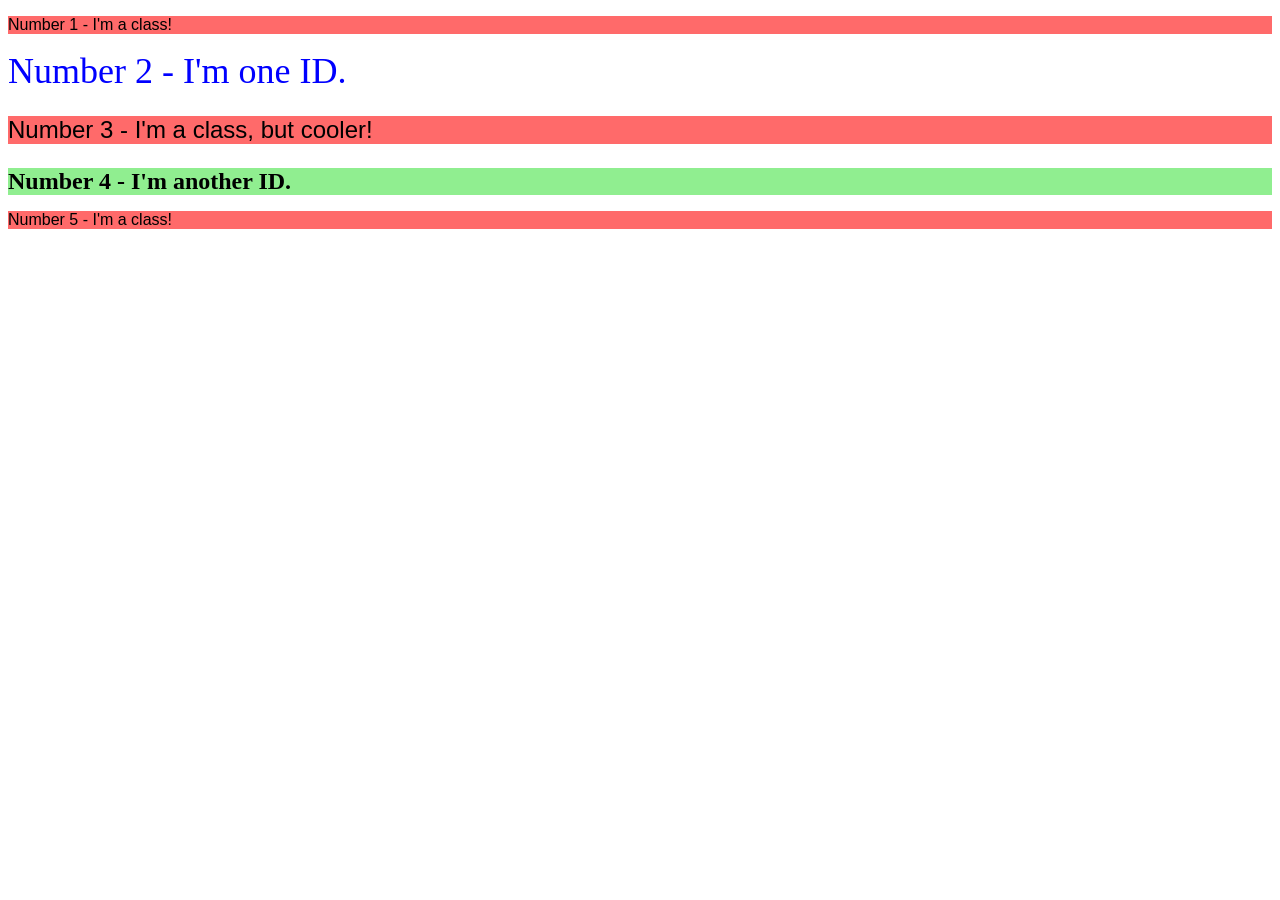
==== foundations/intro-to-css/02-class-id-selectors/index.html @ a7bab442 "Add exercise 02 solution" ====
<!DOCTYPE html>
<html lang="en">
  <head>
    <meta charset="UTF-8">
    <meta http-equiv="X-UA-Compatible" content="IE=edge">
    <meta name="viewport" content="width=device-width, initial-scale=1.0">
    <title>Class and ID Selectors</title>
    <link rel="stylesheet" href="style.css">
  </head>
  <body>
    <p class="odd-num">Number 1 - I'm a class!</p>
    <div id="two">Number 2 - I'm one ID.</div>
    <p class="odd-num cooler">Number 3 - I'm a class, but cooler!</p>
    <div id="four">Number 4 - I'm another ID.</div>
    <p class="odd-num">Number 5 - I'm a class!</p>
  </body>
</html>
---- foundations/intro-to-css/02-class-id-selectors/style.css ----
.odd-num {
    background-color: rgb(255, 106, 106);
    font-family: Verdana, DejaVy Sans, sans-serif;
}

#two {
    color: blue;
    font-size: 36px;
}

.cooler {
    font-size: 24px;
}

#four {
    background-color: lightgreen;
    font-size: 24px;
    font-weight: bold;
}
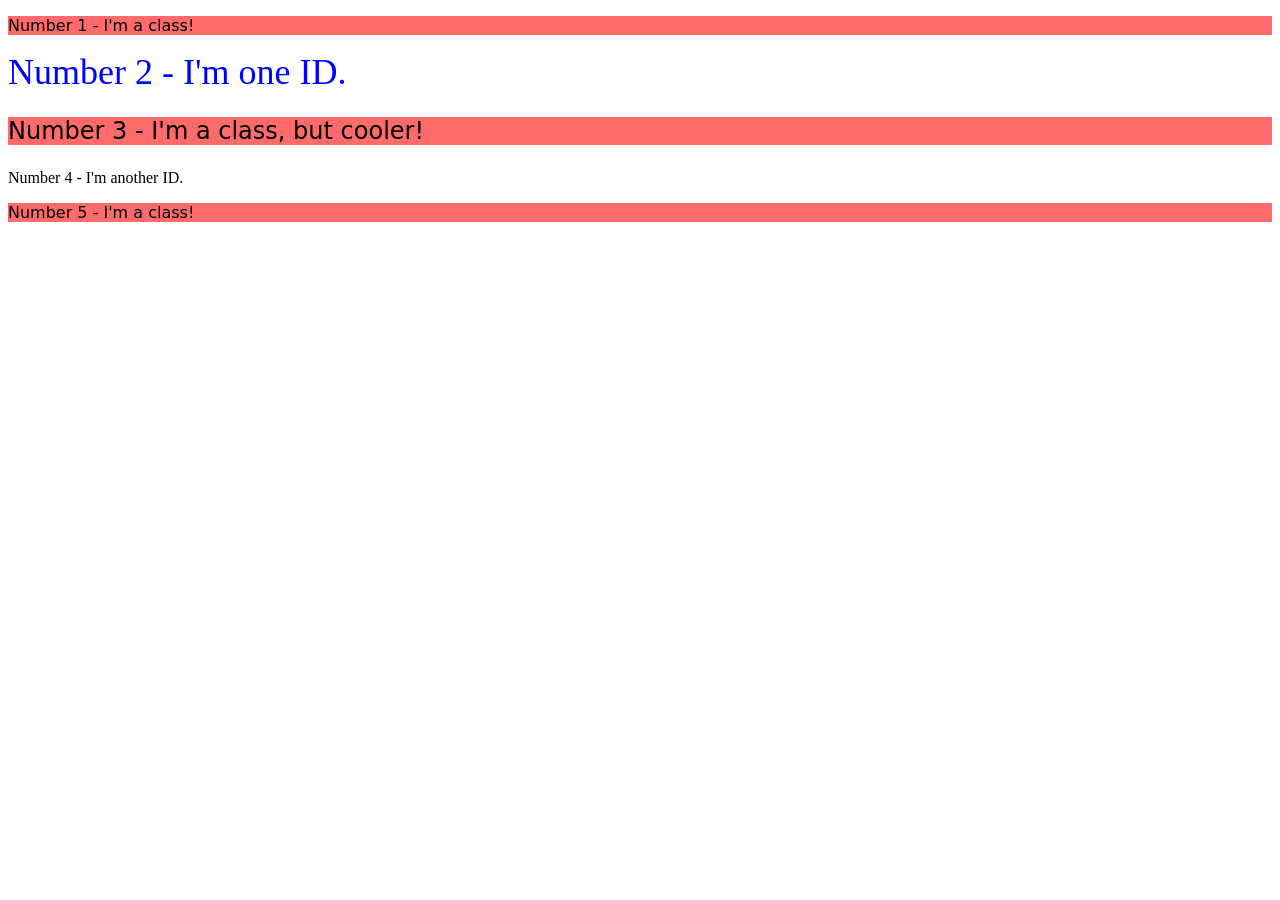
==== commit 2e702fcc: "Optimized CSS code not to repeat font-size rule" ====
--- a/foundations/intro-to-css/02-class-id-selectors/index.html
+++ b/foundations/intro-to-css/02-class-id-selectors/index.html
@@ -11,7 +11,7 @@
     <p class="odd-num">Number 1 - I'm a class!</p>
     <div id="two">Number 2 - I'm one ID.</div>
     <p class="odd-num cooler">Number 3 - I'm a class, but cooler!</p>
-    <div id="four">Number 4 - I'm another ID.</div>
+    <div id="four cooler">Number 4 - I'm another ID.</div>
     <p class="odd-num">Number 5 - I'm a class!</p>
   </body>
 </html>
--- a/foundations/intro-to-css/02-class-id-selectors/style.css
+++ b/foundations/intro-to-css/02-class-id-selectors/style.css
@@ -1,6 +1,6 @@
 .odd-num {
     background-color: rgb(255, 106, 106);
-    font-family: Verdana, DejaVy Sans, sans-serif;
+    font-family: Verdana, "DejaVu Sans", sans-serif;
 }
 
 #two {
@@ -14,6 +14,5 @@
 
 #four {
     background-color: lightgreen;
-    font-size: 24px;
     font-weight: bold;
 }
